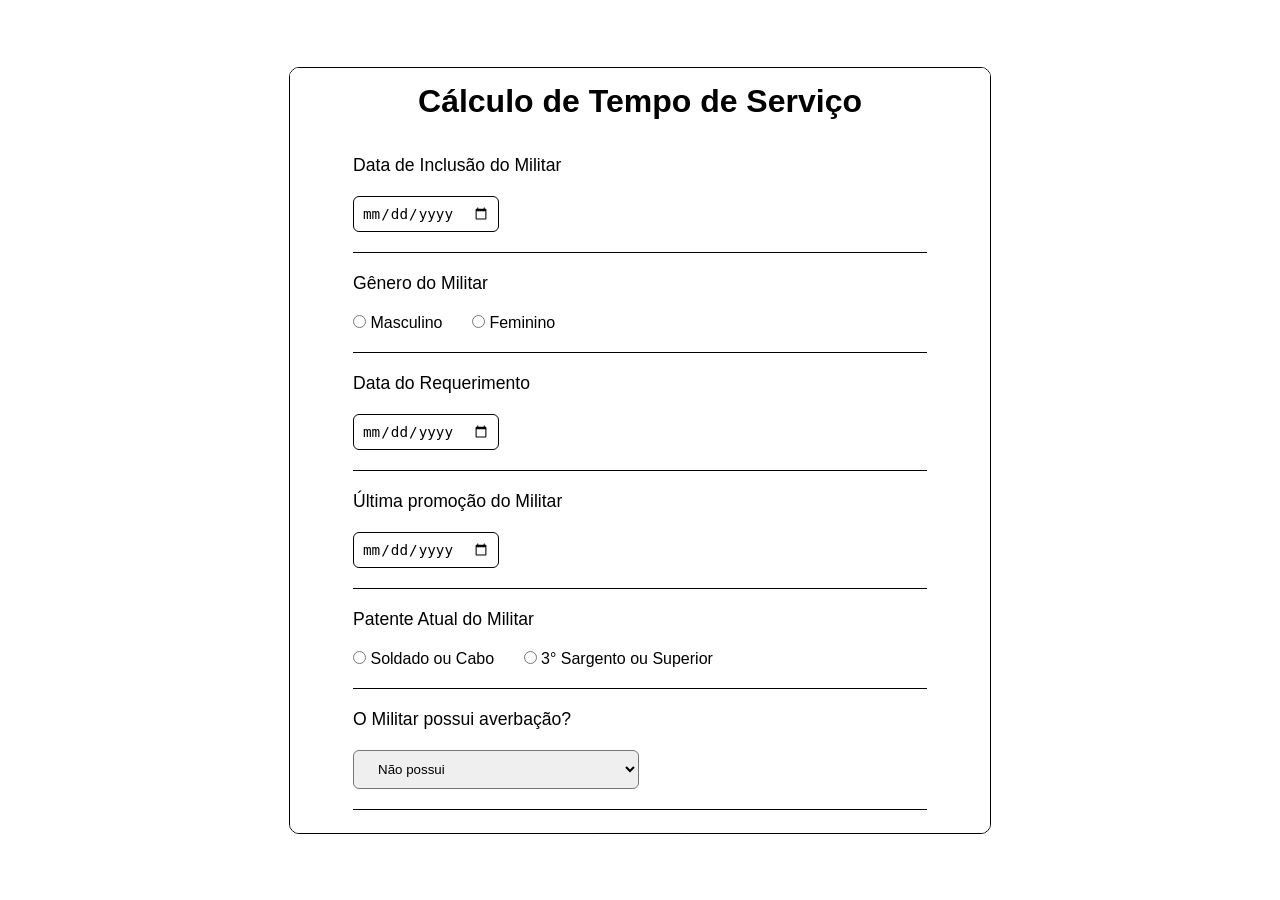
==== assets/index.html @ 6b5534a3 "Organização de Pastas, Modulos em Css, Tentando inserir modulos em JS" ====
<!DOCTYPE html>
<html>
  <head>
    <meta charset="UTF-8">
    <meta name="viewport" content="width=device-width, initial-scale=1.0">
    <title>Site PMPA</title>
    <link rel="stylesheet" href="css/pages/index/index.css"/>
  </head>
  <body>
    <main>
    <h1>Cálculo de Tempo de Serviço</h1>
    <form action = "resposta.html" method = "post" id = "formulario">
      <div id = "div_inclusao" class = "div_container"> 
        <label for = "inclusao" class = "style_label">Data de Inclusão do Militar</label>
        <input type = "date" name = "inclusao" id = "inclusao" class = "container_datas">
      </div>
      <div id = "div_genero" class = "div_container">
        <label for = "genero" class = "style_label">Gênero do Militar</label>
        <input type = "radio" name = "genero" id = "genero_masc" value = "masculino"> <label for = "genero_masc">Masculino</label>
        <input type = "radio" name = "genero" id = "genero_fem" value = "feminino" class = "container_radio"> <label for = "genero_fem">Feminino</label>
      </div>
      <div id = "div_requerimento" class = "div_container">
        <label for = "requerimento" class = "style_label">Data do Requerimento</label>
        <input type = "date" name = "requerimento" id = "requerimento" class = "container_datas">
      </div>
      <div id = "div_promocao" class = "div_container">
        <label for = "promocao" class = "style_label">Última promoção do Militar</label>
        <input type = "date" name = "promocao" id = "promocao" class = "container_datas">
      </div>
      <div id = "div_patente" class = "div_container">
        <label for = "patente" class = "style_label">Patente Atual do Militar</label>
        <input type = "radio" name = "patente" id = "patente_cb" value = "soldado_cabo"> <label for = "patente_cb">Soldado ou Cabo</label>
        <input type = "radio" name = "patente" id = "patente_3sgt" value = "3sgt_superior" class = "container_radio"> <label for = "patente_3sgt">3° Sargento ou Superior</label>
      </div>
      <div id = "div_averb_escolha" class = "div_container">
        <label for = "escolha_averb" class = "style_label">O Militar possui averbação?</label>
        <select name="escolha_averb" id="escolha_averb" class = "container_averb_escolha">
          <option value = "sem_averb">Não possui</option>
          <option value = "apenas_forcas_armadas">Apenas Forças Armadas</option>
          <option value = "apenas_privada">Apenas Empresas Privadas</option>
          <option value = "forcas_e_empresas">Forças Armadas e Empresas Privadas</option>
        </select>
      </div>
      <div id = "div_averb_forca" class = "div_container">
        <label for = "ano_forcas" class = "style_label">Insira o tempo de averbação em Forças Armadas</label>
        <label for = "ano_forcas">Anos: </label>
        <input type="number" name="ano_forcas" id="ano_forcas" class = "container_input_averb" value="0"/>
        <label for = "mes_forcas">Mêses: </label>
        <input type="number" name="mes_forcas" id="mes_forcas" class = "container_input_averb" value="0"/>
        <label for = "dias_forcas">Dias: </label>
        <input type="number" name="dias_forcas" id="dias_forcas" class = "container_input_averb" value="0"/>
      </div>
      <div id = "div_averb_privada" class = "div_container">
        <label for = "ano_privada" class = "style_label">Insira o tempo de averbação em Empresas Privadas</label>
        <label for = "ano_privada">Anos: </label>
        <input type="number" name="ano_privada" id="ano_privada" class = "container_input_averb" value="0"/>
        <label for = "mes_privada">Mêses: </label>
        <input type="number" name="mes_privada" id="mes_privada" class = "container_input_averb" value="0"/>
        <label for = "dias_privada">Dias: </label>
        <input type="number" name="dias_privada" id="dias_privada" class = "container_input_averb" value="0"/>
      </div>
      <input type="submit" name="button_Formulario" id="button_Formulario" value="Calcular"/>
    </form>
    </main>
    <script src = "js/pages/index/index.js"></script>
  </body>
</html>
---- assets/css/pages/index/index.css ----
@import '../../global/styles.css';
@import './partials/buttonForm.css';
@import 'partials/selectForm.css';

form{
  width: 100%;
}

div label:first-child{
  font-size: 1.1em;
}

.style_label{
  display: block;
  margin-bottom: 20px;
}
.div_container{
  margin: 0 63px;
  padding: 20px 0;
  border-bottom: 1px solid black;
}

.container_datas{
  border: 1px solid black;
  padding: 8px;
  border-radius: 6px;
  font-size: 1.1em;
}

.container_radio{
  margin-left: 25px;
}

.container_input_averb {
  width: 30px;
  margin-right: 40px;
  text-align: center;
  border: 1px solid black;
  padding: 5px;
  border-radius: 10px;
  font-size: .9em;
}

.container_input_averb::-webkit-inner-spin-button, input::-webkit-outer-spin-button{
  -webkit-appearance: none;
}
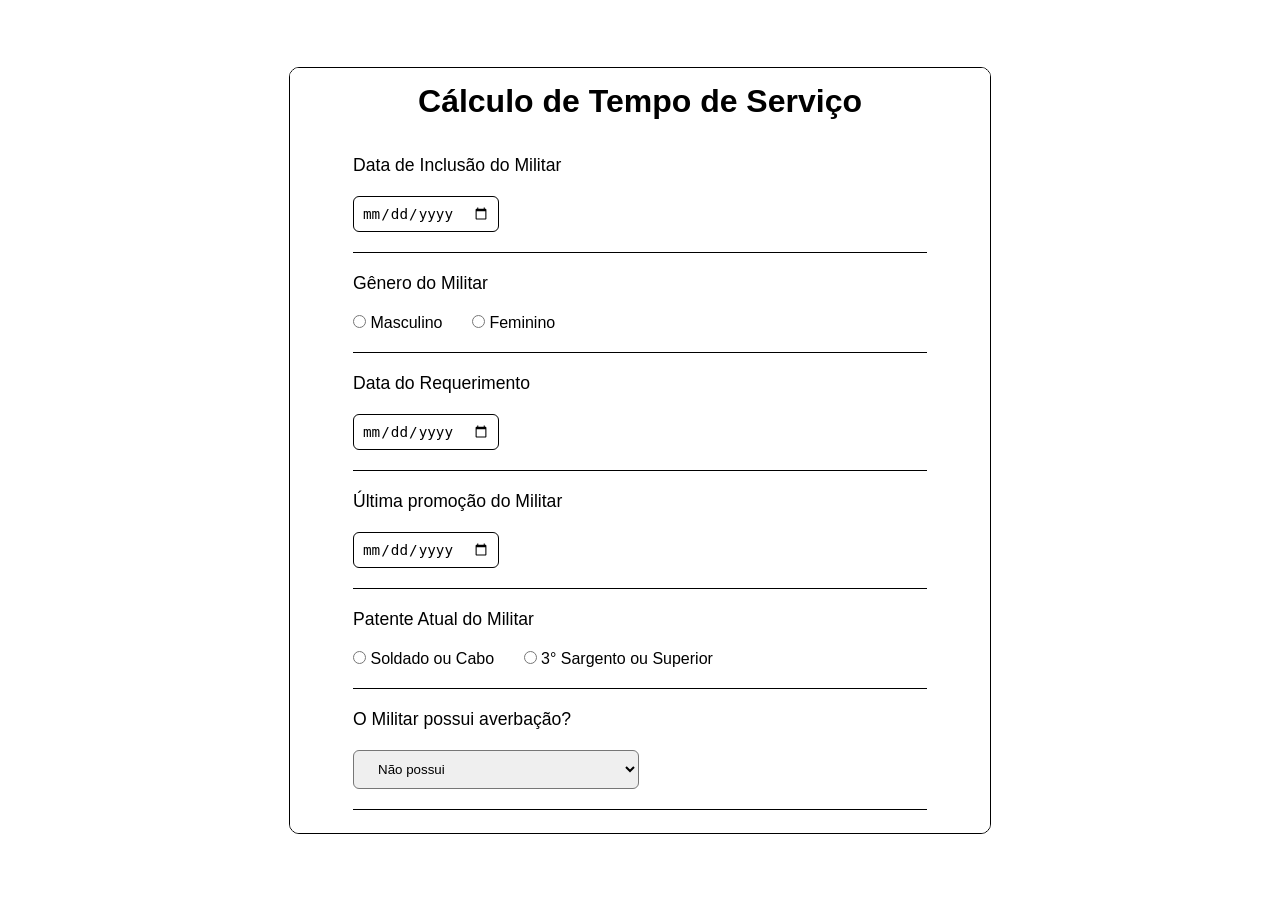
==== commit de4cccb5: "Arrumado algumas lógicas e adicionado Tempo Afastado (Falta Completar)" ====
--- a/assets/index.html
+++ b/assets/index.html
@@ -1,5 +1,5 @@
 <!DOCTYPE html>
-<html>
+<html lang = "pt-BR">
   <head>
     <meta charset="UTF-8">
     <meta name="viewport" content="width=device-width, initial-scale=1.0">
@@ -9,7 +9,7 @@
   <body>
     <main>
     <h1>Cálculo de Tempo de Serviço</h1>
-    <form action = "resposta.html" method = "post" id = "formulario">
+    <form action = "resposta.html" id = "formulario">
       <div id = "div_inclusao" class = "div_container"> 
         <label for = "inclusao" class = "style_label">Data de Inclusão do Militar</label>
         <input type = "date" name = "inclusao" id = "inclusao" class = "container_datas">
@@ -59,6 +59,21 @@
         <label for = "dias_privada">Dias: </label>
         <input type="number" name="dias_privada" id="dias_privada" class = "container_input_averb" value="0"/>
       </div>
+      <div id = "div_tempofora_escolha" class = "div_container">
+        <label for = "tempoFora" class = "style_label">O Militar possui tempo afastado do Serviço?</label>
+        <input type = "radio" name = "tempoFora" id = "tempoforaSim" value = "tempoforaSim">
+        <label for = "tempoforaSim">Sim</label>
+        <input type = "radio" name = "tempoFora" id = "tempoforaNao" value = "tempoforaNao" class = "container_radio" checked> <label for = "tempoforaNao">Não</label>
+      </div>
+      <div id = "div_tempofora" class = "div_container">
+        <label for = "ano_tempofora" class = "style_label">Insira o tempo de afastamento do Militar</label>
+        <label for = "ano_tempofora">Anos: </label>
+        <input type="number" name="ano_tempofora" id="ano_tempofora" class = "container_input_averb" value="0"/>
+        <label for = "mes_tempofora">Mêses: </label>
+        <input type="number" name="mes_tempofora" id="mes_tempofora" class = "container_input_averb" value="0"/>
+        <label for = "dias_tempofora">Dias: </label>
+        <input type="number" name="dias_tempofora" id="dias_tempofora" class = "container_input_averb" value="0"/>
+      </div>
       <input type="submit" name="button_Formulario" id="button_Formulario" value="Calcular"/>
     </form>
     </main>
